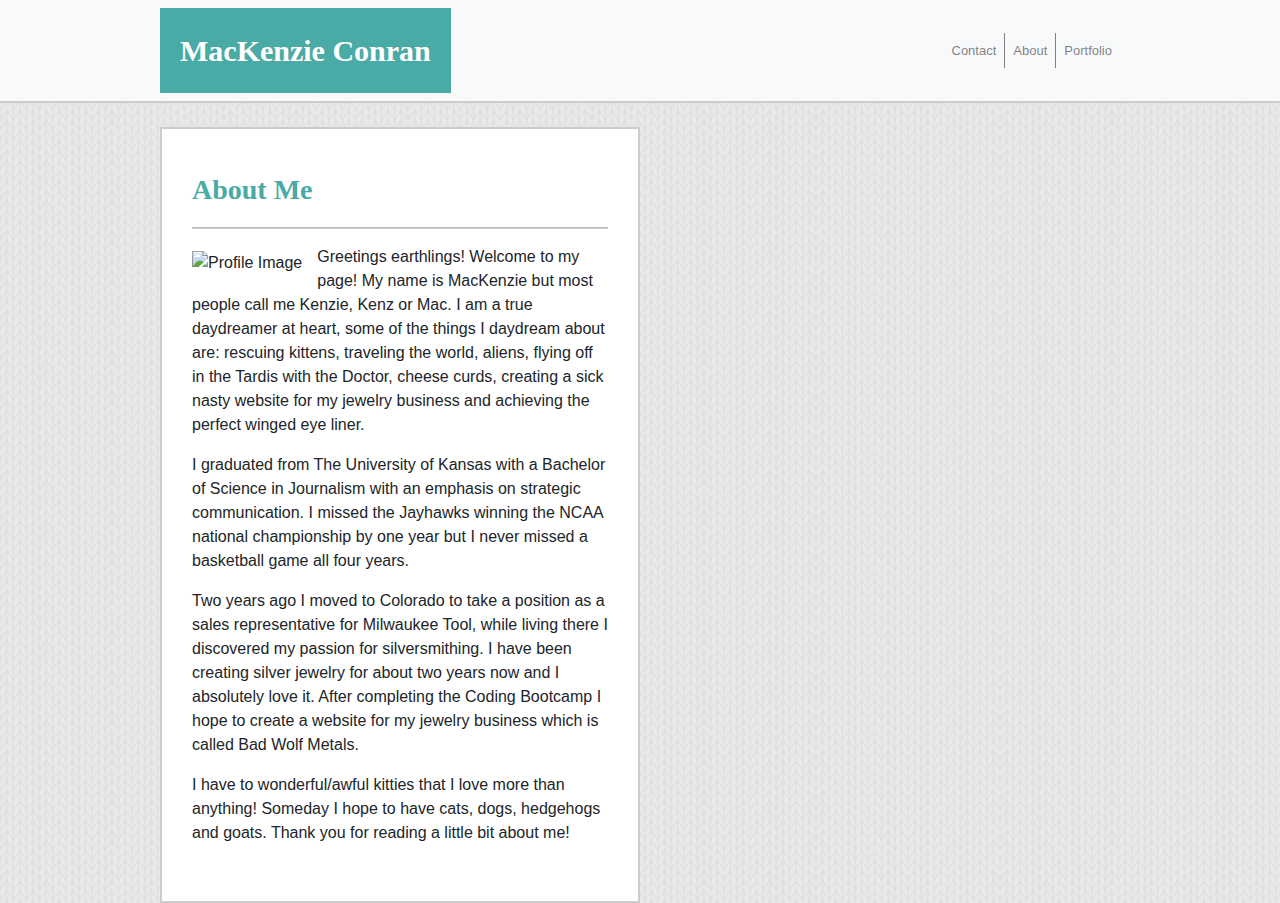
==== index.html @ a9b2ee13 "adds code to html and style" ====
<!DOCTYPE html>
<html lang="en">

<head>
    <meta charset="UTF-8">
    <meta name="viewport" content="width=device-width, initial-scale=1.0">
    <meta http-equiv="X-UA-Compatible" content="ie=edge">
    <title>About Me</title>

    <link rel="stylesheet" href="https://maxcdn.bootstrapcdn.com/bootstrap/4.0.0/css/bootstrap.min.css" integrity="sha384-Gn5384xqQ1aoWXA+058RXPxPg6fy4IWvTNh0E263XmFcJlSAwiGgFAW/dAiS6JXm"
        crossorigin="anonymous">
    <script src="https://maxcdn.bootstrapcdn.com/bootstrap/4.0.0/js/bootstrap.min.js" integrity="sha384-JZR6Spejh4U02d8jOt6vLEHfe/JQGiRRSQQxSfFWpi1MquVdAyjUar5+76PVCmYl"
        crossorigin="anonymous"></script>

    <link rel="stylesheet" type="text/css" href="./assets/css/style.css">

</head>

<body>

    <body background="assets/images/knitting250px.png">

        <nav class="navmain">
            <nav class="navbar navbar-expand-lg navbar-light bg-light">
                <nav class="nav">
                    <div class="logo">
                        MacKenzie Conran
                    </div>
                    <div class="collapse navbar-collapse" id="navbarNav">
                        <ul class="navbar-nav ml-auto">
                            <li class="nav-item">
                                <a class="nav-link" href="#">Contact</a>
                            </li>
                            <div class="verticalLine">
                                <li class="nav-item">
                                    <a class="nav-link" href="#">About</a>
                                </li>
                            </div>
                            <div class="verticalLine">
                                <li class="nav-item">
                                    <a class="nav-link" href="#">Portfolio</a>
                                </li>
                            </div>
                        </ul>
                    </div>
                </nav>
            </nav>
        </nav>

        <br>

        <div class="container">
            <div class="row justify-content-between">
                <div class="col-6">
                    <p class="about">
                        About Me
                    </p>
                    <hr>

                    <p>
                        <div id="profileimg">
                        <img src="./assets/images/profile-image.jpg" alt="Profile Image" style="height:275px;"> 
                        </div>
                        
                        Greetings earthlings! Welcome to my page! My name is MacKenzie but most people call me Kenzie, Kenz
                        or Mac. I am a true daydreamer at heart, some of the things I daydream about are: rescuing kittens,
                        traveling the world, aliens, flying off in the Tardis with the Doctor, cheese curds, creating a sick
                        nasty website for my jewelry business and achieving the perfect winged eye liner.
                    </p>

                    <p>
                        I graduated from The University of Kansas with a Bachelor of Science in Journalism with an emphasis on strategic communication.
                        I missed the Jayhawks winning the NCAA national championship by one year but I never missed a basketball
                        game all four years.
                    </p>

                    <p>
                        Two years ago I moved to Colorado to take a position as a sales representative for Milwaukee Tool, while living there I discovered
                        my passion for silversmithing. I have been creating silver jewelry for about two years now and I
                        absolutely love it. After completing the Coding Bootcamp I hope to create a website for my jewelry
                        business which is called Bad Wolf Metals.
                    </p>

                    <p>
                        I have to wonderful/awful kitties that I love more than anything! Someday I hope to have cats, dogs, hedgehogs and goats.
                        Thank you for reading a little bit about me!
                    </p>
                    <p>





    </body>

</html>
---- assets/css/style.css ----
.logo {
    font-family: Georgia, 'Times New Roman', Times, serif;
    font-size: 30px;
    font-weight: 700;
    background: #4aaaa5;
    padding: 20px;
    color: #ffffff;
    z-index: 10;
    margin-top: 0px;
}

.nav-item {
    font-family: Arial, Helvetica, sans-serif;
    font-size: small;

}


.nav {
    width: 960px;
    margin: 0 auto;

}

.navmain {
    border-bottom: #cccccc 2px solid;
    padding-bottom: 0px;
}


.verticalLine {
    border-left: thin solid gray;
    
  }

.container {
    width: 960px;
    margin: 0 auto;

}


.contact {
    font-family: Georgia, 'Times New Roman', Times, serif;
    font-size: 28px;
    color: #4aaaa5;
    font-weight: 700;
}

hr {
    height: 1px;
    color: #cccccc;
    background: #cccccc;
}

.btn {
    background: #4aaaa5;
    border: #4aaaa5;
    font-family: Arial, Helvetica, sans-serif;
}

.form-group {
    font-family: Arial, Helvetica, sans-serif;
}

.col-6 {
    background: #ffffff;
    border: #cccccc;
    border-width: 2px;
    border-style: solid;
    padding: 40px 30px;
    font-family: Arial, Helvetica, sans-serif;

}

.col-4 {
    background: #ffffff;
    border: #cccccc;
    border-width: 2px;
    border-style: solid;
    padding: 40px 30px; 
    float: right;
}

.icons {
    float: right;

}

footer {
    position: relative;
    height: 100px;
    width: 100%;
    background-color: #666666;
    border-top: solid #4aaaa5;
    border-width: 10px;
}

p.copyright {
    position: absolute;
    width: 100%;
    color: #fff;
    line-height: 36px;
    font-size: 0.7em;
    text-align: center;
    bottom: 0;
    font-family: Arial, Helvetica, sans-serif;

}

.connect {
    font-family: Georgia, 'Times New Roman', Times, serif;
    font-weight: bold;
    color: #4aaaa5;
    font-size: 21px;
}

.about {
    font-family: Georgia, 'Times New Roman', Times, serif;
    font-size: 28px;
    color: #4aaaa5;
    font-weight: 700;

}

#profileimg {
    float: left;
    padding: 5px 15px 0px 0px;
}
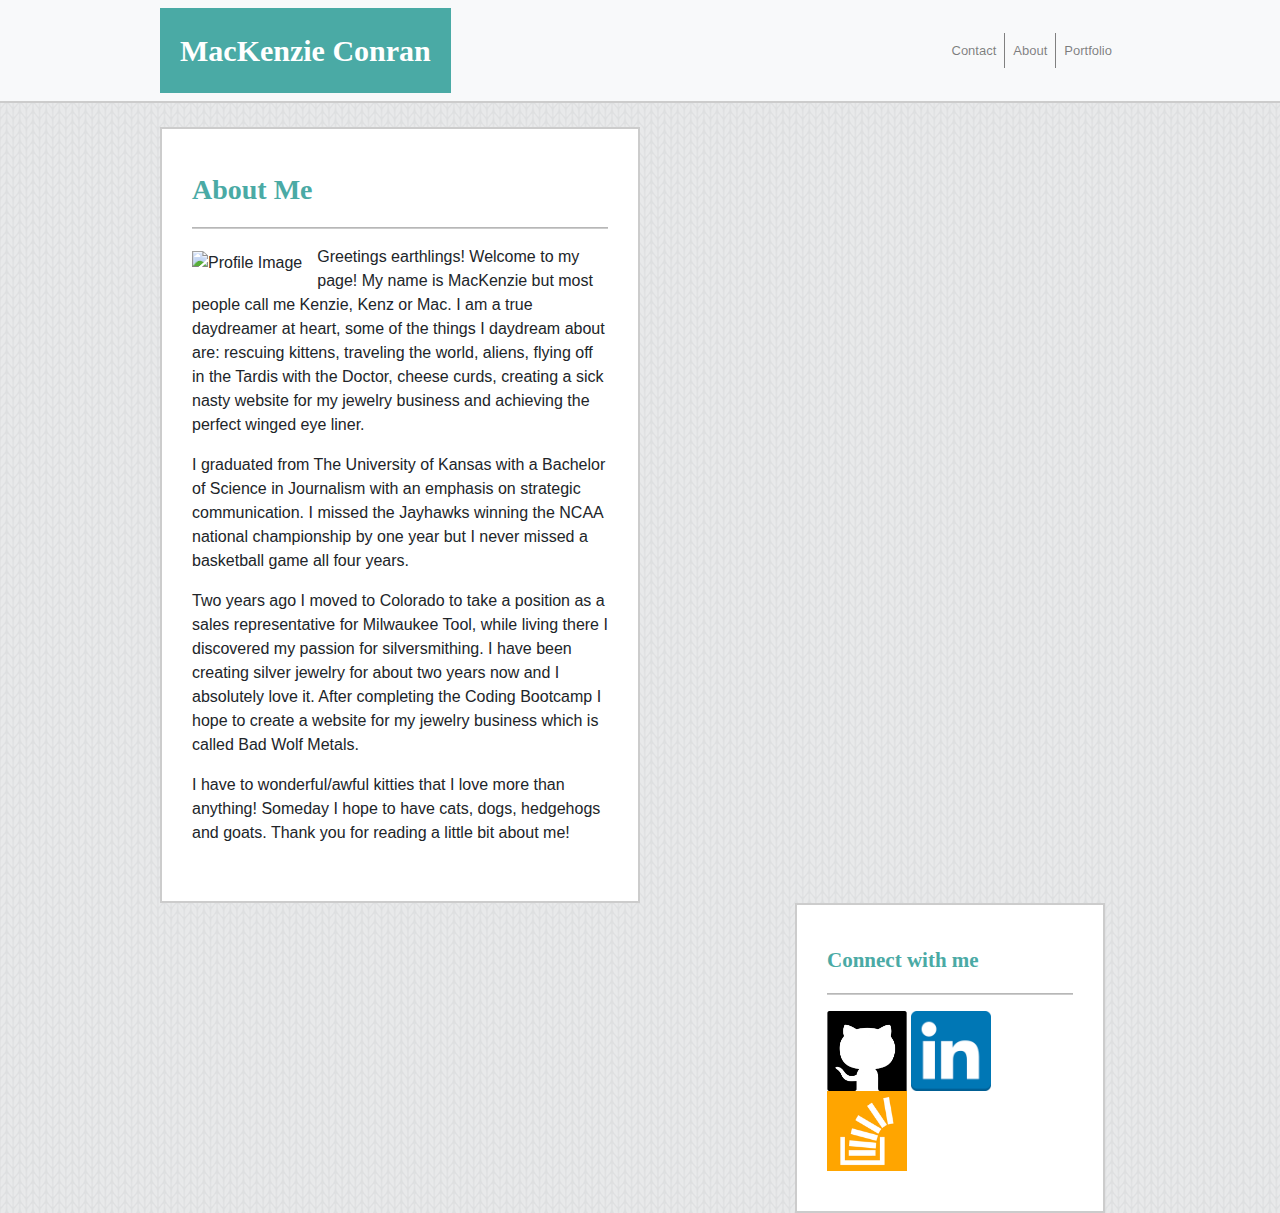
==== commit 7a7bd242: "adds sidebar to index.html" ====
--- a/index.html
+++ b/index.html
@@ -59,13 +59,13 @@
 
                     <p>
                         <div id="profileimg">
-                        <img src="./assets/images/profile-image.jpg" alt="Profile Image" style="height:275px;"> 
+                            <img src="./assets/images/profile-image.jpg" alt="Profile Image" style="height:275px;">
                         </div>
-                        
-                        Greetings earthlings! Welcome to my page! My name is MacKenzie but most people call me Kenzie, Kenz
-                        or Mac. I am a true daydreamer at heart, some of the things I daydream about are: rescuing kittens,
-                        traveling the world, aliens, flying off in the Tardis with the Doctor, cheese curds, creating a sick
-                        nasty website for my jewelry business and achieving the perfect winged eye liner.
+
+                        Greetings earthlings! Welcome to my page! My name is MacKenzie but most people call me Kenzie, Kenz or Mac. I am a true daydreamer
+                        at heart, some of the things I daydream about are: rescuing kittens, traveling the world, aliens,
+                        flying off in the Tardis with the Doctor, cheese curds, creating a sick nasty website for my jewelry
+                        business and achieving the perfect winged eye liner.
                     </p>
 
                     <p>
@@ -86,6 +86,28 @@
                         Thank you for reading a little bit about me!
                     </p>
                     <p>
+                    </p>
+                </div>
+            </div>
+
+            <div class="col-4">
+
+                <p class="connect">Connect with me</p>
+                <hr>
+                <div class="icons">
+                    <a href="#">
+                        <img src="assets/images/github.jpg" alt="Github Profile" width="80" height="80" border="0">
+                    </a>
+                    <a href="#">
+                        <img src="assets/images/linkedin.png" alt="Github Profile" width="80" height="80" border="0">
+                    </a>
+                    <a href="#">
+                        <img src="assets/images/stack.png" alt="Github Profile" width="80" height="80" border="0">
+                    </a>
+                </div>
+            </div>
+        </div>
+        
 
 
 
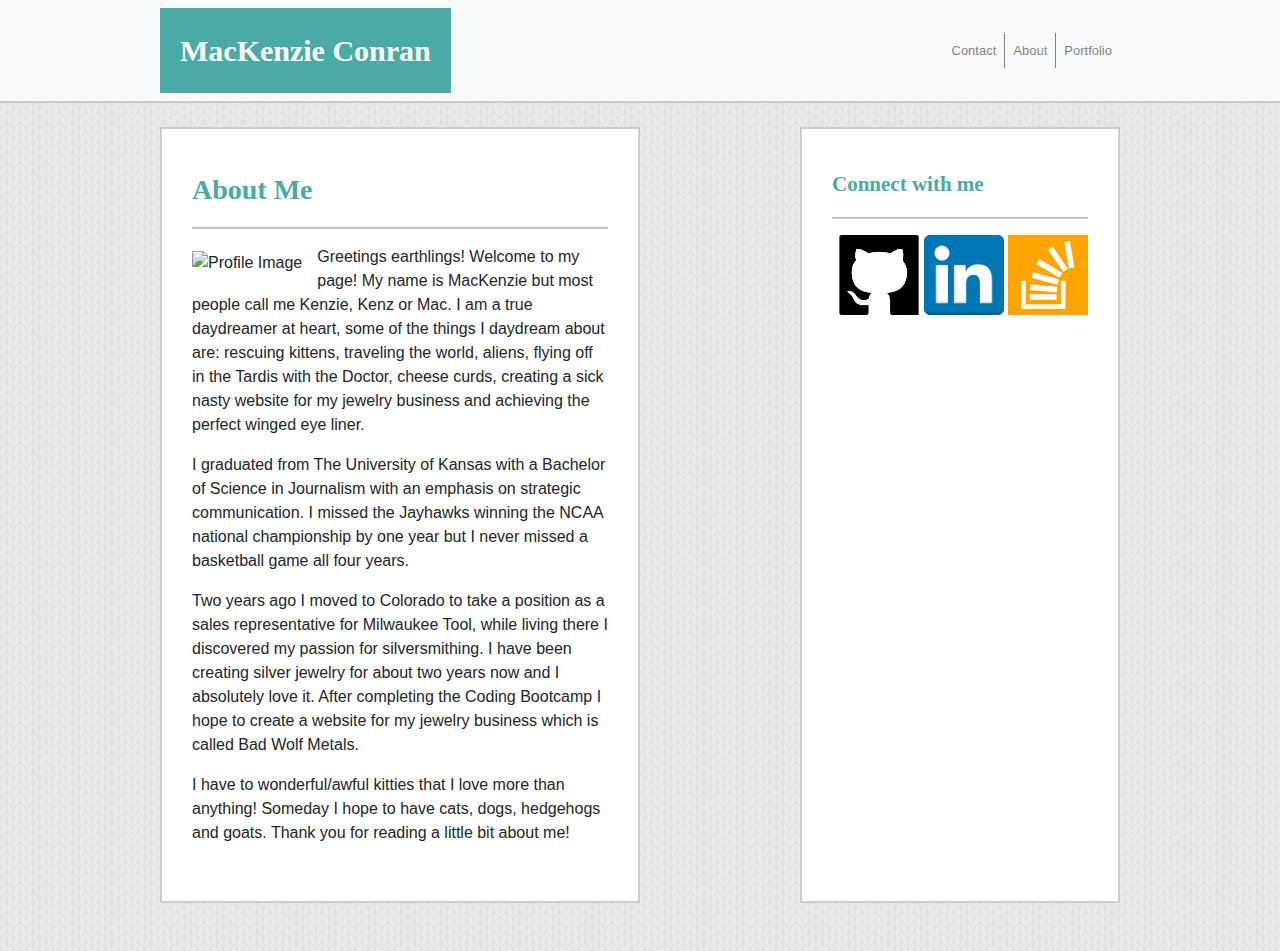
==== commit c27201b6: "fixes sidebar float on index.html" ====
--- a/index.html
+++ b/index.html
@@ -56,7 +56,6 @@
                         About Me
                     </p>
                     <hr>
-
                     <p>
                         <div id="profileimg">
                             <img src="./assets/images/profile-image.jpg" alt="Profile Image" style="height:275px;">
@@ -88,10 +87,9 @@
                     <p>
                     </p>
                 </div>
-            </div>
+            
 
             <div class="col-4">
-
                 <p class="connect">Connect with me</p>
                 <hr>
                 <div class="icons">
@@ -107,7 +105,10 @@
                 </div>
             </div>
         </div>
-        
+    
+        <br>
+        <br>
+
 
 
 
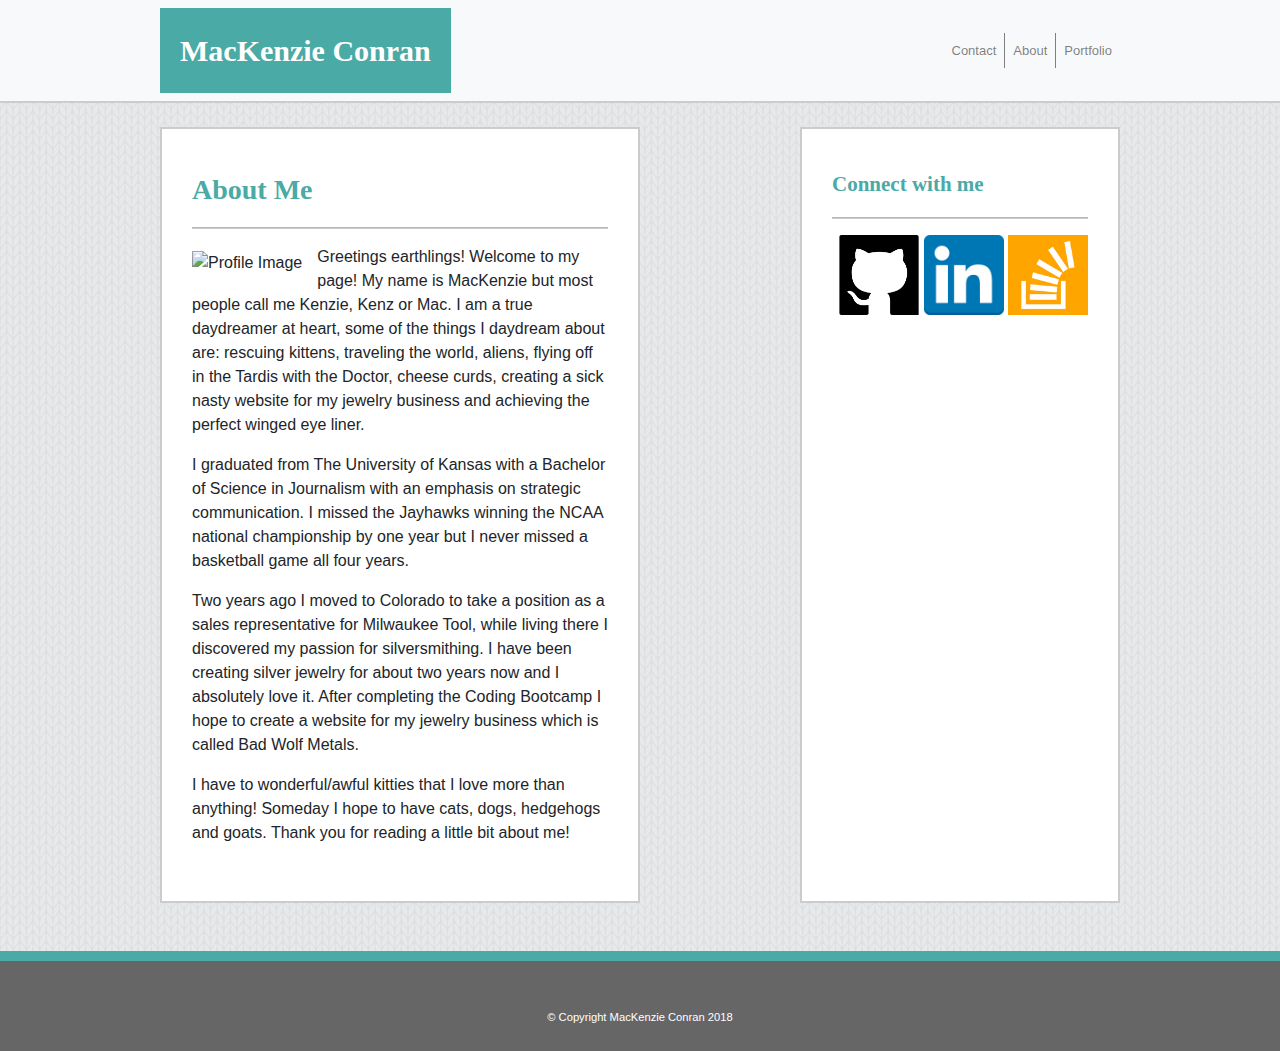
==== commit 9bc76e1b: "adds footer to index.html" ====
--- a/index.html
+++ b/index.html
@@ -87,30 +87,33 @@
                     <p>
                     </p>
                 </div>
-            
 
-            <div class="col-4">
-                <p class="connect">Connect with me</p>
-                <hr>
-                <div class="icons">
-                    <a href="#">
-                        <img src="assets/images/github.jpg" alt="Github Profile" width="80" height="80" border="0">
-                    </a>
-                    <a href="#">
-                        <img src="assets/images/linkedin.png" alt="Github Profile" width="80" height="80" border="0">
-                    </a>
-                    <a href="#">
-                        <img src="assets/images/stack.png" alt="Github Profile" width="80" height="80" border="0">
-                    </a>
+
+                <div class="col-4">
+                    <p class="connect">Connect with me</p>
+                    <hr>
+                    <div class="icons">
+                        <a href="#">
+                            <img src="assets/images/github.jpg" alt="Github Profile" width="80" height="80" border="0">
+                        </a>
+                        <a href="#">
+                            <img src="assets/images/linkedin.png" alt="Github Profile" width="80" height="80" border="0">
+                        </a>
+                        <a href="#">
+                            <img src="assets/images/stack.png" alt="Github Profile" width="80" height="80" border="0">
+                        </a>
+                    </div>
                 </div>
             </div>
         </div>
-    
-        <br>
-        <br>
+
+            <br>
+            <br>
 
 
-
+            <footer>
+                <p class="copyright">© Copyright MacKenzie Conran 2018</p>
+            </footer>
 
 
 
--- a/assets/css/style.css
+++ b/assets/css/style.css
@@ -97,7 +97,7 @@
     border-width: 10px;
 }
 
-p.copyright {
+.copyright {
     position: absolute;
     width: 100%;
     color: #fff;
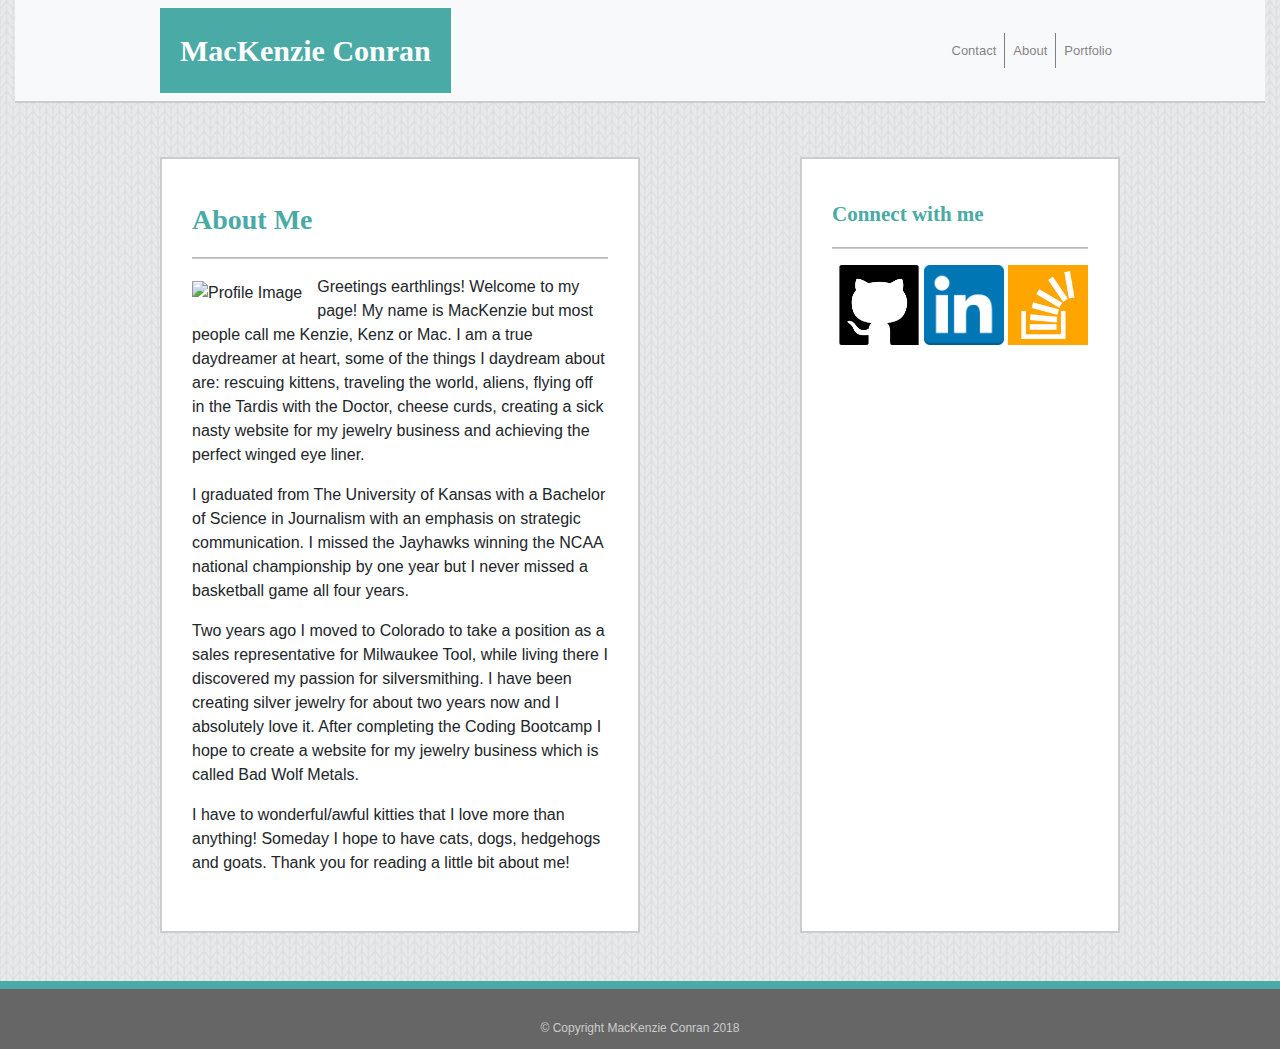
==== commit 2791cac1: "adds responsive img qualities" ====
--- a/index.html
+++ b/index.html
@@ -19,7 +19,7 @@
 <body>
 
     <body background="assets/images/knitting250px.png">
-
+<div class="col-12">
         <nav class="navmain">
             <nav class="navbar navbar-expand-lg navbar-light bg-light">
                 <nav class="nav">
@@ -46,12 +46,13 @@
                 </nav>
             </nav>
         </nav>
-
+</div>
         <br>
 
         <div class="container">
             <div class="row justify-content-between">
                 <div class="col-6">
+                    
                     <p class="about">
                         About Me
                     </p>
@@ -94,13 +95,13 @@
                     <hr>
                     <div class="icons">
                         <a href="#">
-                            <img src="assets/images/github.jpg" alt="Github Profile" width="80" height="80" border="0">
+                            <img src="assets/images/github.jpg" alt="Github Profile" width="80" height="80" border="0" class="responsive">
                         </a>
                         <a href="#">
-                            <img src="assets/images/linkedin.png" alt="Github Profile" width="80" height="80" border="0">
+                            <img src="assets/images/linkedin.png" alt="Linkedin Profile" width="80" height="80" border="0" class"responsive">
                         </a>
                         <a href="#">
-                            <img src="assets/images/stack.png" alt="Github Profile" width="80" height="80" border="0">
+                            <img src="assets/images/stack.png" alt="Stack Overflow Profile" width="80" height="80" border="0" class="responsive">
                         </a>
                     </div>
                 </div>
--- a/assets/css/style.css
+++ b/assets/css/style.css
@@ -1,4 +1,3 @@
-
 .logo {
     font-family: Georgia, 'Times New Roman', Times, serif;
     font-size: 30px;
@@ -26,6 +25,13 @@
 .navmain {
     border-bottom: #cccccc 2px solid;
     padding-bottom: 0px;
+    z-index: 99;
+    width: 100%;
+    margin: 0 0 30px;
+    overflow: auto;
+    color: #fff;
+    background: #fff;
+
 }
 
 
@@ -83,29 +89,39 @@
     float: right;
 }
 
+.col-sm-2 {
+    background: #ffffff;
+    border: #cccccc;
+    border-width: 2px;
+    border-style: solid;
+    padding: 40px 30px; 
+
+}
+
 .icons {
     float: right;
 
 }
 
-footer {
-    position: relative;
+/* footer {
+    position: fixed;
     height: 100px;
     width: 100%;
     background-color: #666666;
     border-top: solid #4aaaa5;
     border-width: 10px;
-}
+} */
 
-.copyright {
-    position: absolute;
-    width: 100%;
+footer {
+    padding: 30px 0;
+    clear: both;
+    font-size: 12px;
     color: #fff;
-    line-height: 36px;
-    font-size: 0.7em;
+    color: #ccc;
     text-align: center;
-    bottom: 0;
-    font-family: Arial, Helvetica, sans-serif;
+    background: #666;
+    border-top: 8px solid #4aaaa5;
+    height: 50px;
 
 }
 
@@ -127,4 +143,39 @@
 #profileimg {
     float: left;
     padding: 5px 15px 0px 0px;
-}+}
+
+.portfolio {
+    font-family: Georgia, 'Times New Roman', Times, serif;
+    font-size: 28px;
+    color: #4aaaa5;
+    font-weight: 700;
+}
+
+.containerimg {
+    position: relative;
+    font-family: Arial, Helvetica, sans-serif;
+}
+
+.work {
+    position: relative;
+    float: left;
+
+    margin: 20px 0 25px;
+    overflow: auto;
+  }
+
+  .work h3 {
+    position: absolute;
+    bottom: 20px;
+    width: 100%;
+    padding: 15px;
+    margin-bottom: 0;
+    font-weight: 300;
+    line-height: 30px;
+    color: #fff;
+    text-align: center;
+    background: #4aaaa5;
+    border-bottom: 0;
+    font-family: Georgia, 'Times New Roman', Times, serif;
+  }